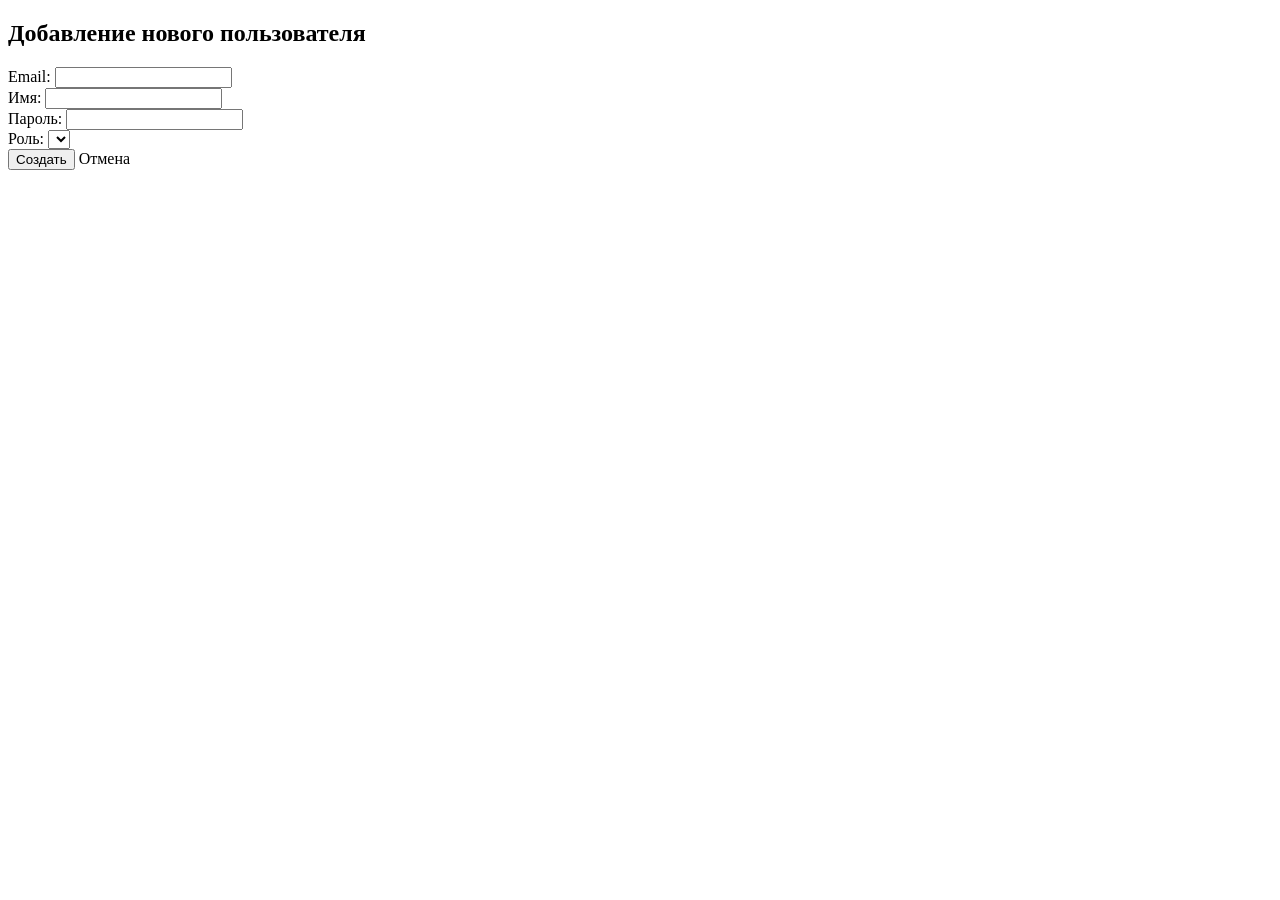
==== src/main/resources/templates/add_user.html @ 13d0c9c3 "minimal working app" ====
<!DOCTYPE html>
<html xmlns:th="http://www.thymeleaf.org" xmlns:sec="http://www.thymeleaf.org/extras/spring-security" lang="ru">
<head>
    <meta charset="UTF-8">
    <title>Добавление нового пользователя</title>
</head>
<body>
<h2>Добавление нового пользователя</h2>
<div th:if="${error}" style="color: red;">
    <p th:text="${error}"></p>
</div>

<form th:action="@{/admin/users/create}" th:object="${user}" method="post">
</form>
<form th:action="@{/admin/users/create}" th:object="${user}" method="post">

    <label>Email:</label>
    <input type="text" th:field="*{email}" required><br>

    <label>Имя:</label>
    <input type="text" th:field="*{firstName}" required><br>

    <label>Пароль:</label>
    <input type="password" th:field="*{password}" required><br>

    <label>Роль:</label>
    <select th:field="*{role}">
        <option th:each="r : ${roles}"
                th:value="${r.id}"
                th:text="${r.role}">
        </option>
    </select><br>

    <button type="submit">Создать</button>
    <a th:href="@{/admin/users}">Отмена</a>
</form>
</body>
</html>
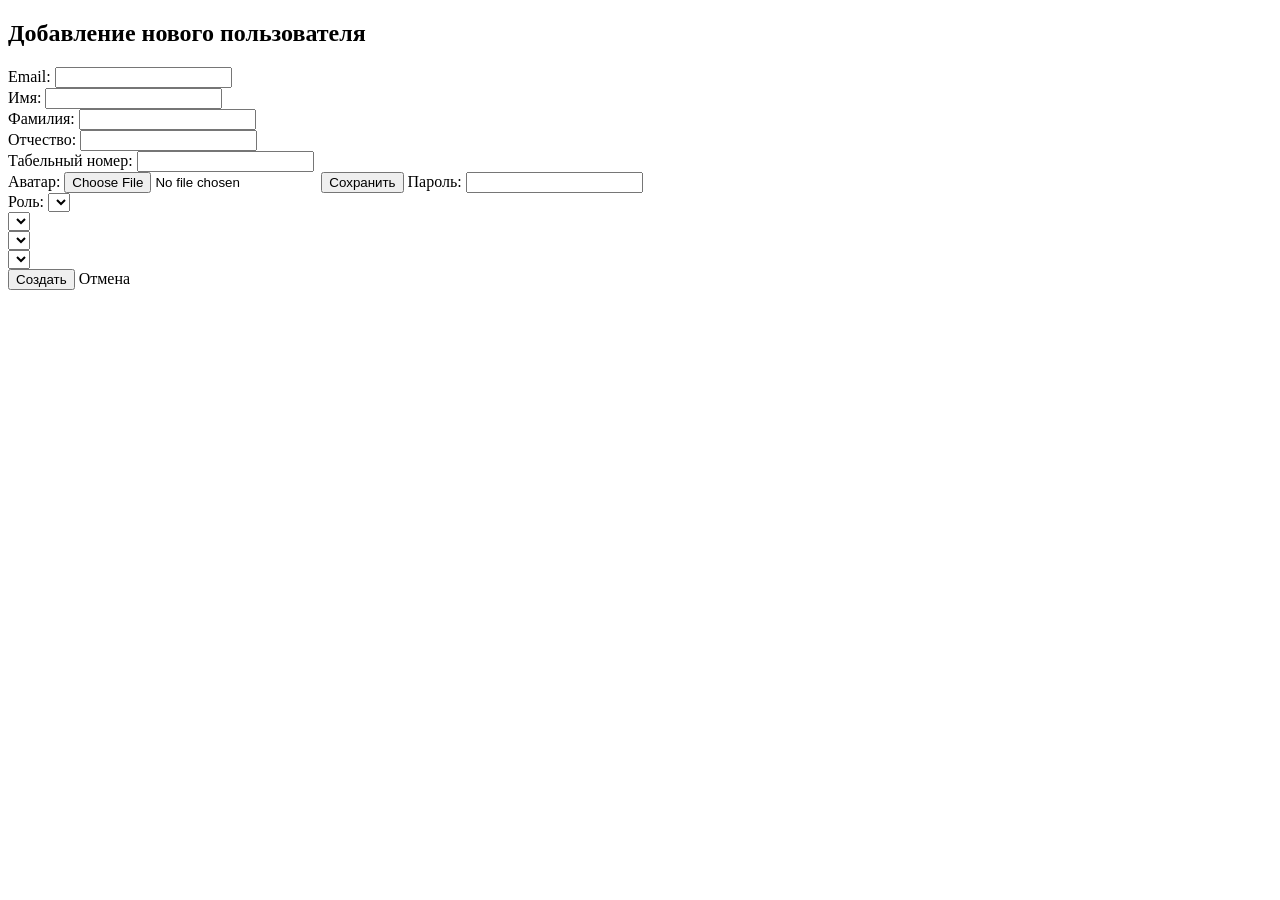
==== commit dc3d921b: "Implementation of adding, deleting and editing users, adding, deleting and viewing files depending o" ====
--- a/src/main/resources/templates/add_user.html
+++ b/src/main/resources/templates/add_user.html
@@ -10,24 +10,48 @@
     <p th:text="${error}"></p>
 </div>
 
-<form th:action="@{/admin/users/create}" th:object="${user}" method="post">
-</form>
-<form th:action="@{/admin/users/create}" th:object="${user}" method="post">
+<!--<form th:action="@{/admin/users/create}" th:object="${user}" method="post">-->
+<!--</form>-->
+<form th:action="@{/admin/users/create}" th:object="${user}" method="post" enctype="multipart/form-data">
 
     <label>Email:</label>
     <input type="text" th:field="*{email}" required><br>
-
     <label>Имя:</label>
     <input type="text" th:field="*{firstName}" required><br>
-
+    <label>Фамилия:</label>
+    <input type="text" th:field="*{surname}" required><br>
+    <label>Отчество:</label>
+    <input type="text" th:field="*{patronymic}" required><br>
+    <label>Табельный номер:</label>
+    <input type="text" th:field="*{personnelNumber}" required><br>
+    <label>Аватар:</label>
+    <input type="file" name="file">
+    <button type="submit">Сохранить</button>
     <label>Пароль:</label>
     <input type="password" th:field="*{password}" required><br>
-
     <label>Роль:</label>
     <select th:field="*{role}">
         <option th:each="r : ${roles}"
                 th:value="${r.id}"
                 th:text="${r.role}">
+        </option>
+    </select><br>
+    <select th:field="*{train}">
+        <option th:each="t : ${trains}"
+                th:value="${t.id}"
+                th:text="${t.train}">
+        </option>
+    </select><br>
+    <select th:field="*{qualificationClass}">
+        <option th:each="q : ${qualification_classes}"
+                th:value="${q.id}"
+                th:text="${q.qualificationClass}">
+        </option>
+    </select><br>
+    <select th:field="*{profession}">
+        <option th:each="p : ${professions}"
+                th:value="${p.id}"
+                th:text="${p.profession}">
         </option>
     </select><br>
 
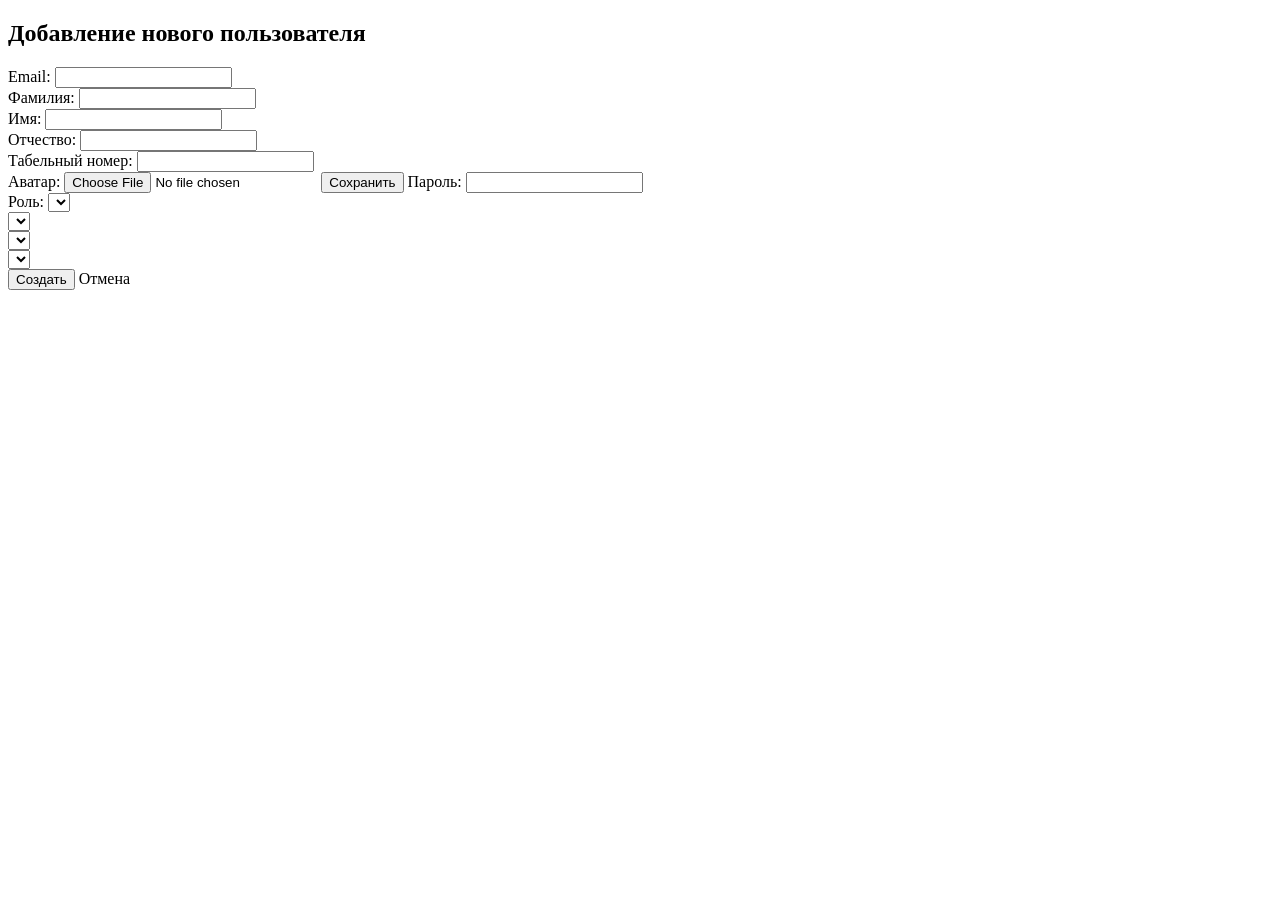
==== commit 34a87c8e: "minor changes" ====
--- a/src/main/resources/templates/add_user.html
+++ b/src/main/resources/templates/add_user.html
@@ -2,61 +2,64 @@
 <html xmlns:th="http://www.thymeleaf.org" xmlns:sec="http://www.thymeleaf.org/extras/spring-security" lang="ru">
 <head>
     <meta charset="UTF-8">
+    <link rel="stylesheet" th:href="@{/css/style.css}">
     <title>Добавление нового пользователя</title>
 </head>
 <body>
-<h2>Добавление нового пользователя</h2>
-<div th:if="${error}" style="color: red;">
-    <p th:text="${error}"></p>
+<div class="container">
+    <h2>Добавление нового пользователя</h2>
+    <div th:if="${error}" style="color: red;">
+        <p th:text="${error}"></p>
+    </div>
+
+    <!--<form th:action="@{/admin/users/create}" th:object="${user}" method="post">-->
+    <!--</form>-->
+    <form th:action="@{/admin/users/create}" th:object="${user}" method="post" enctype="multipart/form-data">
+
+        <label>Email:</label>
+        <input type="text" th:field="*{email}" required><br>
+        <label>Фамилия:</label>
+        <input type="text" th:field="*{surname}" required><br>
+        <label>Имя:</label>
+        <input type="text" th:field="*{firstName}" required><br>
+        <label>Отчество:</label>
+        <input type="text" th:field="*{patronymic}" required><br>
+        <label>Табельный номер:</label>
+        <input type="text" th:field="*{personnelNumber}" required><br>
+        <label>Аватар:</label>
+        <input type="file" name="file">
+        <button type="submit">Сохранить</button>
+        <label>Пароль:</label>
+        <input type="password" th:field="*{password}" required><br>
+        <label>Роль:</label>
+        <select th:field="*{role}">
+            <option th:each="r : ${roles}"
+                    th:value="${r.id}"
+                    th:text="${r.role}">
+            </option>
+        </select><br>
+        <select th:field="*{train}">
+            <option th:each="t : ${trains}"
+                    th:value="${t.id}"
+                    th:text="${t.train}">
+            </option>
+        </select><br>
+        <select th:field="*{qualificationClass}">
+            <option th:each="q : ${qualification_classes}"
+                    th:value="${q.id}"
+                    th:text="${q.qualificationClass}">
+            </option>
+        </select><br>
+        <select th:field="*{profession}">
+            <option th:each="p : ${professions}"
+                    th:value="${p.id}"
+                    th:text="${p.profession}">
+            </option>
+        </select><br>
+
+        <button type="submit">Создать</button>
+        <a th:href="@{/admin/users}">Отмена</a>
+    </form>
 </div>
-
-<!--<form th:action="@{/admin/users/create}" th:object="${user}" method="post">-->
-<!--</form>-->
-<form th:action="@{/admin/users/create}" th:object="${user}" method="post" enctype="multipart/form-data">
-
-    <label>Email:</label>
-    <input type="text" th:field="*{email}" required><br>
-    <label>Имя:</label>
-    <input type="text" th:field="*{firstName}" required><br>
-    <label>Фамилия:</label>
-    <input type="text" th:field="*{surname}" required><br>
-    <label>Отчество:</label>
-    <input type="text" th:field="*{patronymic}" required><br>
-    <label>Табельный номер:</label>
-    <input type="text" th:field="*{personnelNumber}" required><br>
-    <label>Аватар:</label>
-    <input type="file" name="file">
-    <button type="submit">Сохранить</button>
-    <label>Пароль:</label>
-    <input type="password" th:field="*{password}" required><br>
-    <label>Роль:</label>
-    <select th:field="*{role}">
-        <option th:each="r : ${roles}"
-                th:value="${r.id}"
-                th:text="${r.role}">
-        </option>
-    </select><br>
-    <select th:field="*{train}">
-        <option th:each="t : ${trains}"
-                th:value="${t.id}"
-                th:text="${t.train}">
-        </option>
-    </select><br>
-    <select th:field="*{qualificationClass}">
-        <option th:each="q : ${qualification_classes}"
-                th:value="${q.id}"
-                th:text="${q.qualificationClass}">
-        </option>
-    </select><br>
-    <select th:field="*{profession}">
-        <option th:each="p : ${professions}"
-                th:value="${p.id}"
-                th:text="${p.profession}">
-        </option>
-    </select><br>
-
-    <button type="submit">Создать</button>
-    <a th:href="@{/admin/users}">Отмена</a>
-</form>
 </body>
 </html>
